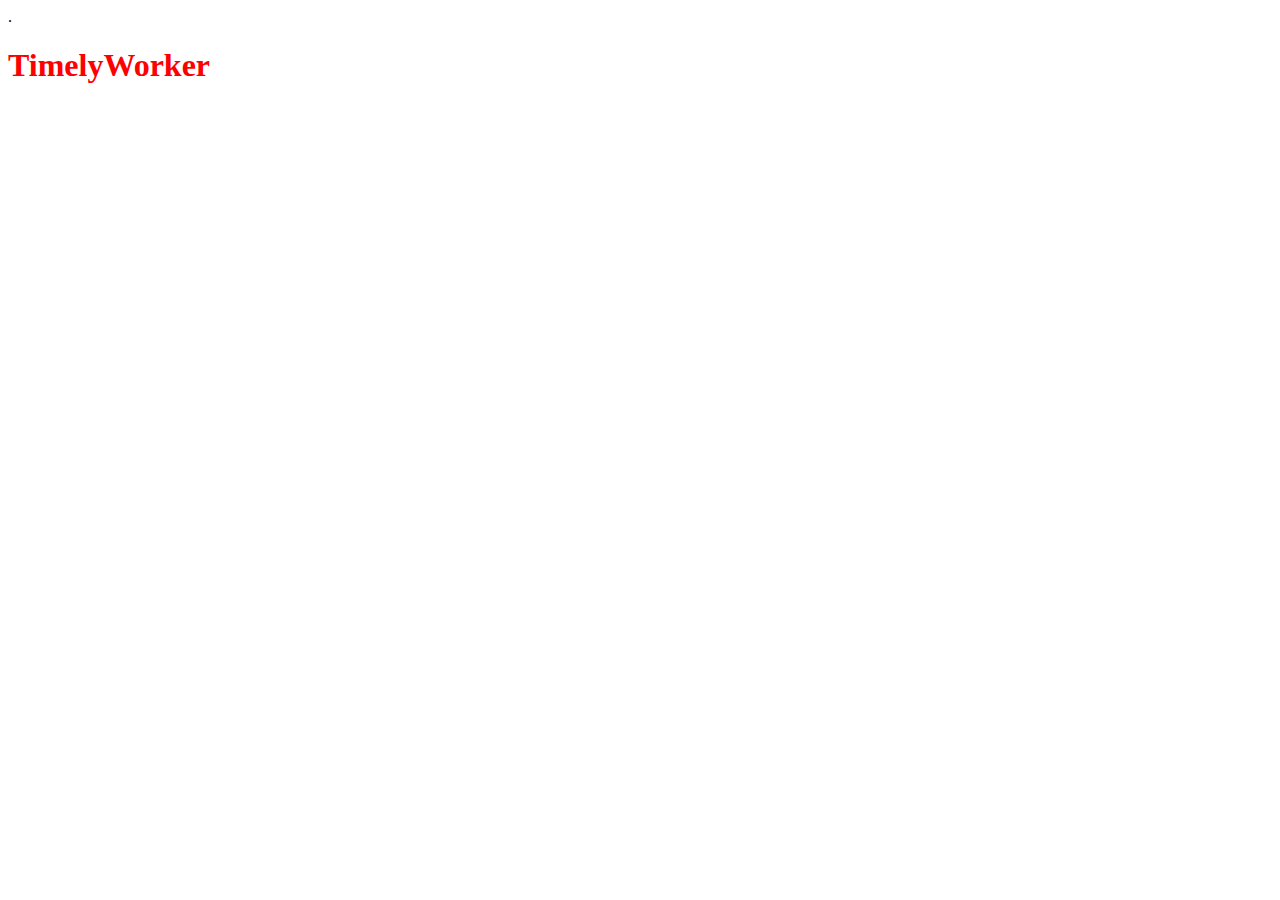
==== public/index.html @ bf670198 "first commit" ====
<!DOCTYPE html>
<html>
  <head>
    <meta charset="utf-8">
    <meta name="viewport" content="width=device-width, initial-scale=1">
    <title>Welcome to Firebase Hosting</title>
    <link rel="stylesheet" href="main.css">.

    <script defer src="/__/firebase/9.13.0/firebase-app-compat.js"></script>  
    <script defer src="/__/firebase/9.13.0/firebase-database-compat.js"></script>
    <script defer src="/__/firebase/init.js?useEmulator=true"></script>
    
  </head>
  <body>
    <h1>TimelyWorker</h1>    
    <script src="main.js"></script>
  </body>
</html>
---- public/main.css ----
h1{
    color:red;
}
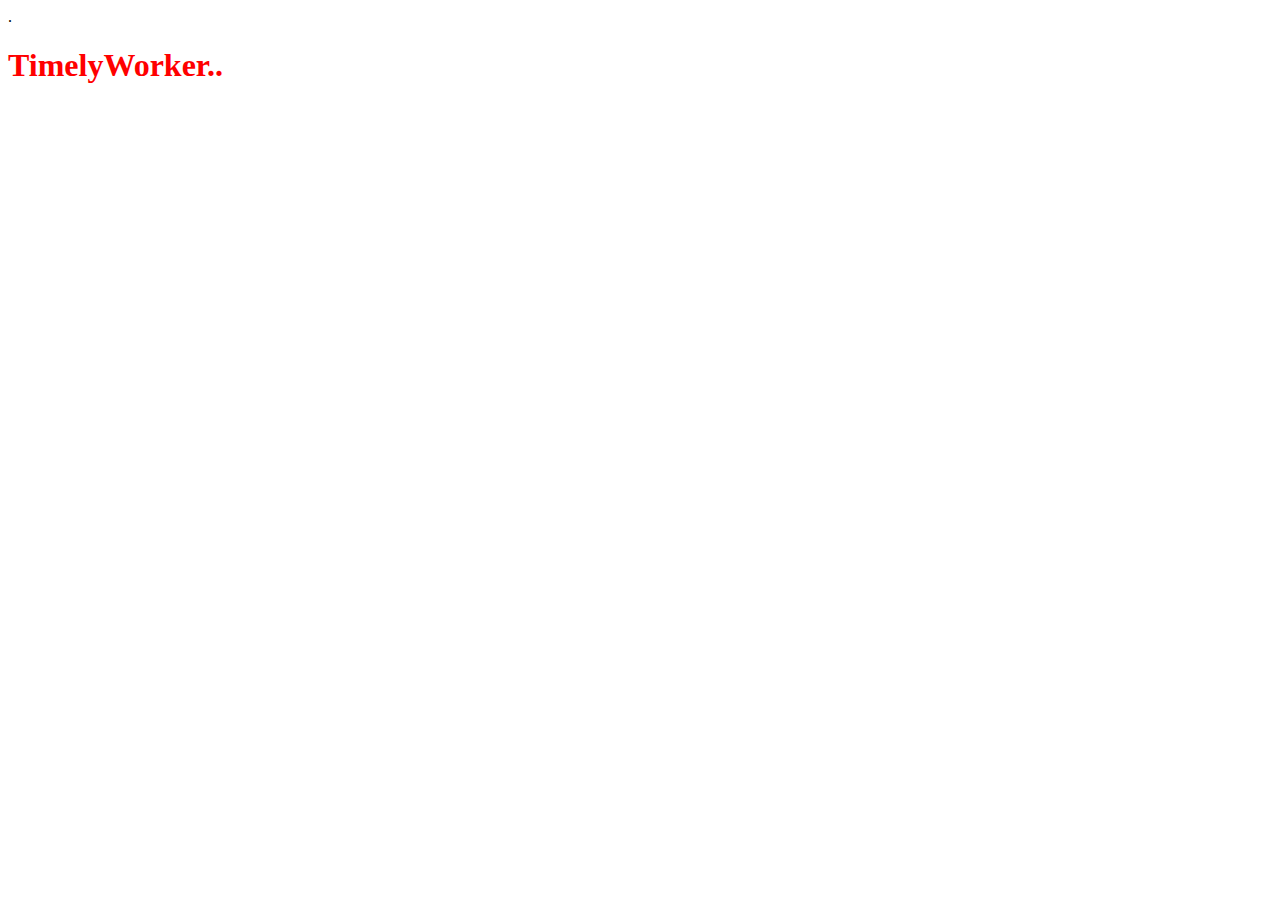
==== commit 496382c1: "change title" ====
--- a/public/index.html
+++ b/public/index.html
@@ -3,7 +3,7 @@
   <head>
     <meta charset="utf-8">
     <meta name="viewport" content="width=device-width, initial-scale=1">
-    <title>Welcome to Firebase Hosting</title>
+    <title>TimelyWorker</title>
     <link rel="stylesheet" href="main.css">.
 
     <script defer src="/__/firebase/9.13.0/firebase-app-compat.js"></script>  
@@ -12,7 +12,7 @@
     
   </head>
   <body>
-    <h1>TimelyWorker</h1>    
+    <h1>TimelyWorker..</h1>    
     <script src="main.js"></script>
   </body>
 </html>
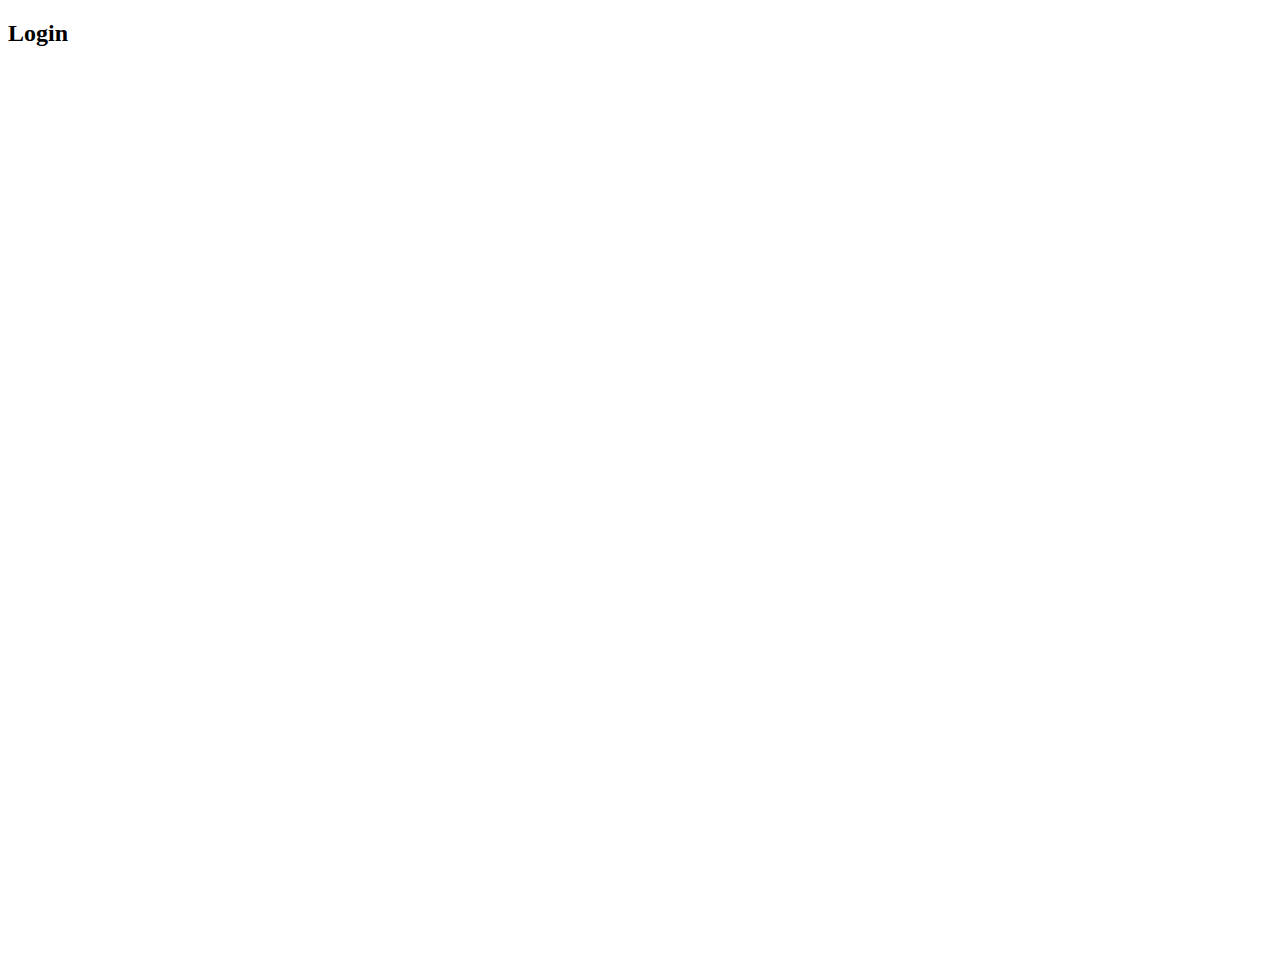
==== commit 2acfa828: "add base auth with firebase" ====
--- a/public/index.html
+++ b/public/index.html
@@ -1,18 +1,63 @@
 <!DOCTYPE html>
-<html>
+<html lang="es">
   <head>
-    <meta charset="utf-8">
-    <meta name="viewport" content="width=device-width, initial-scale=1">
-    <title>TimelyWorker</title>
-    <link rel="stylesheet" href="main.css">.
+    <meta charset="utf-8" />
+    <meta name="viewport" content="width=device-width, initial-scale=1" />
+    <title>Demo-Firmas</title>
+    <link
+      href="https://cdn.jsdelivr.net/npm/bootstrap@5.2.2/dist/css/bootstrap.min.css"
+      rel="stylesheet"
+      integrity="sha384-Zenh87qX5JnK2Jl0vWa8Ck2rdkQ2Bzep5IDxbcnCeuOxjzrPF/et3URy9Bv1WTRi"
+      crossorigin="anonymous"
+    />
+    <link rel="stylesheet" href="main.css" />
+    <script src="https://www.gstatic.com/firebasejs/ui/6.0.1/firebase-ui-auth__es.js"></script>
+    <link
+      type="text/css"
+      rel="stylesheet"
+      href="https://www.gstatic.com/firebasejs/ui/6.0.1/firebase-ui-auth.css"
+    />
+    <script defer src="/__/firebase/9.13.0/firebase-app-compat.js"></script>
+    <script defer src="/__/firebase/9.13.0/firebase-auth-compat.js"></script>
 
-    <script defer src="/__/firebase/9.13.0/firebase-app-compat.js"></script>  
-    <script defer src="/__/firebase/9.13.0/firebase-database-compat.js"></script>
     <script defer src="/__/firebase/init.js?useEmulator=true"></script>
-    
   </head>
   <body>
-    <h1>TimelyWorker..</h1>    
-    <script src="main.js"></script>
+    <h2 class="text-center mt-3">Login</h2>
+
+    <div class="container-grid">
+      <div id="firebaseui-auth-container"></div>
+    </div>
+
+    <script>
+      document.addEventListener("DOMContentLoaded", function() {
+        const ui = new firebaseui.auth.AuthUI(firebase.auth());
+
+        ui.start("#firebaseui-auth-container", {
+          queryParameterForWidgetMode: "mode",
+          queryParameterForSignInSuccessUrl: "signInSuccessUrl",
+          signInSuccessUrl: "/dashboard.html",
+          signInFlow: "popup",
+
+          signInOptions: [
+            {
+              provider: firebase.auth.EmailAuthProvider.PROVIDER_ID,
+              requireDisplayName: true
+            }
+          ],
+          callbacks: {
+            signInSuccessWithAuthResult: function(
+              currentUser,
+              credential,
+              redirectUrl
+            ) {
+              console.log(currentUser.email);
+              window.location.href = "/dashboard.html";
+              return true;
+            }
+          }
+        });
+      });
+    </script>
   </body>
 </html>
--- a/public/main.css
+++ b/public/main.css
@@ -1,3 +1,9 @@
-h1{
-    color:red;
-}+li {
+  color: blue;
+}
+
+.container-grid {
+  display: grid;
+  place-items: center;
+  min-height: 100vh;
+}
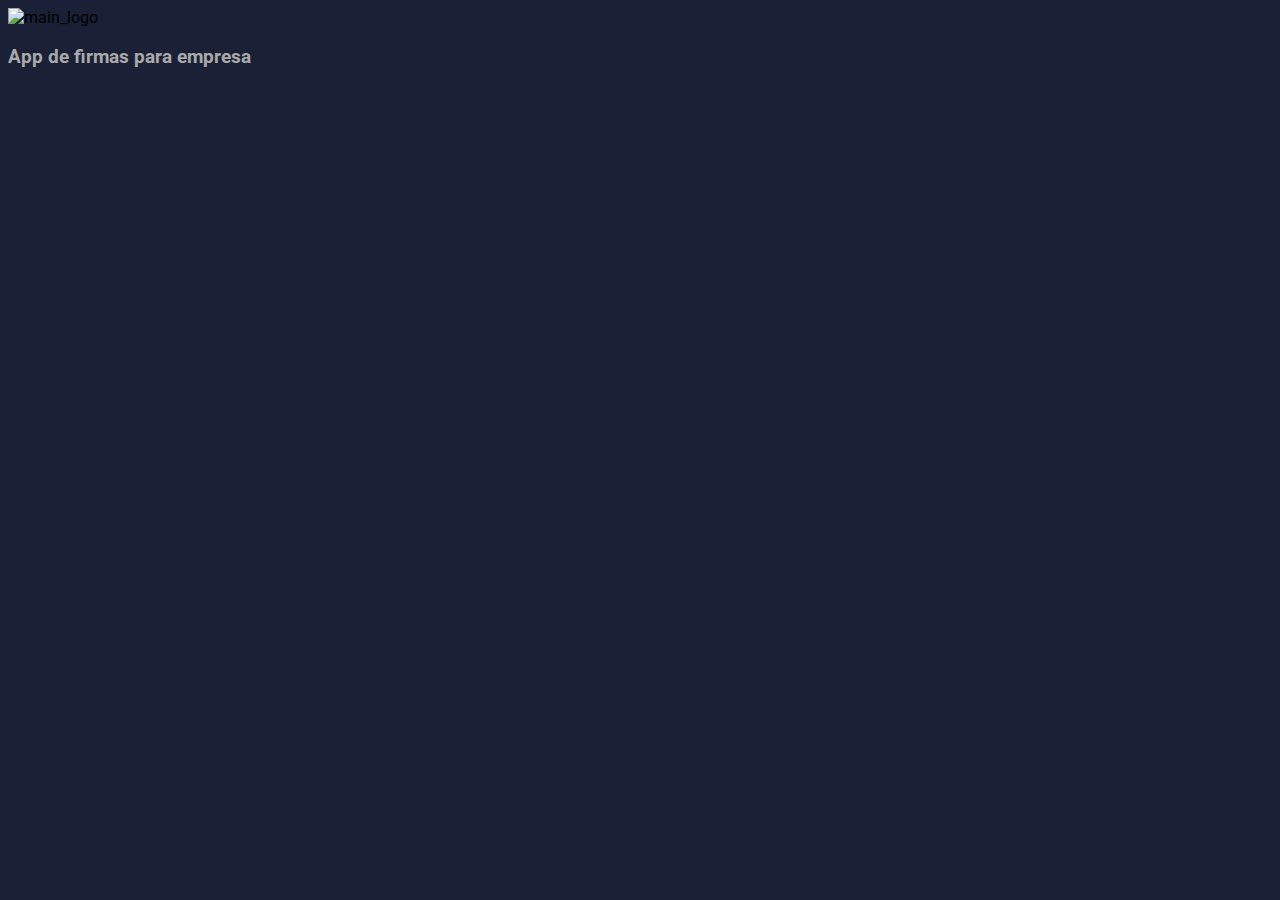
==== commit 9ce7678d: "final version" ====
--- a/public/index.html
+++ b/public/index.html
@@ -3,7 +3,15 @@
   <head>
     <meta charset="utf-8" />
     <meta name="viewport" content="width=device-width, initial-scale=1" />
-    <title>Demo-Firmas</title>
+    <title>timelyworker</title>
+    <link rel="icon" type="image/png" sizes="32x32" href="/favicon-32x32.png" />
+    <link rel="icon" type="image/png" sizes="16x16" href="/favicon-16x16.png" />
+    <link rel="icon" type="image/x-icon" href="/favicon.ico" />
+    <link
+      rel="stylesheet"
+      type="text/css"
+      href="https://fonts.googleapis.com/css?family=Roboto:300,400,500,700,900|Roboto+Slab:400,700"
+    />
     <link
       href="https://cdn.jsdelivr.net/npm/bootstrap@5.2.2/dist/css/bootstrap.min.css"
       rel="stylesheet"
@@ -23,41 +31,20 @@
     <script defer src="/__/firebase/init.js?useEmulator=true"></script>
   </head>
   <body>
-    <h2 class="text-center mt-3">Login</h2>
-
-    <div class="container-grid">
-      <div id="firebaseui-auth-container"></div>
+    <div
+      class="container-fluid d-flex min-vh-100 flex-column justify-content-center align-items-center"
+    >
+      <div class="row">
+        <img
+          src="../assets/logo.svg"
+          class="main-logo border-bottom border-secondary pb-3"
+          alt="main_logo"
+        />
+      </div>
+      <h3 class="mt-5" style="color: darkgray">App de firmas para empresa</h3>
+      <div class="mt-5" id="firebaseui-auth-container"></div>
     </div>
 
-    <script>
-      document.addEventListener("DOMContentLoaded", function() {
-        const ui = new firebaseui.auth.AuthUI(firebase.auth());
-
-        ui.start("#firebaseui-auth-container", {
-          queryParameterForWidgetMode: "mode",
-          queryParameterForSignInSuccessUrl: "signInSuccessUrl",
-          signInSuccessUrl: "/dashboard.html",
-          signInFlow: "popup",
-
-          signInOptions: [
-            {
-              provider: firebase.auth.EmailAuthProvider.PROVIDER_ID,
-              requireDisplayName: true
-            }
-          ],
-          callbacks: {
-            signInSuccessWithAuthResult: function(
-              currentUser,
-              credential,
-              redirectUrl
-            ) {
-              console.log(currentUser.email);
-              window.location.href = "/dashboard.html";
-              return true;
-            }
-          }
-        });
-      });
-    </script>
+    <script src="main.js"></script>
   </body>
 </html>
--- a/public/main.css
+++ b/public/main.css
@@ -1,3 +1,7 @@
+body {
+  background: #1a2035;
+  font-family: "Roboto";
+}
 li {
   color: blue;
 }
@@ -7,3 +11,40 @@
   place-items: center;
   min-height: 100vh;
 }
+
+.firebaseui-container.mdl-card {
+  border-radius: 10px;
+  box-shadow: 0px 0px 14px 0px rgba(255, 255, 255, 1);
+}
+
+.main-logo {
+  max-width: 400px;
+}
+
+@media screen and (min-width: 600px) {
+  .main-logo {
+    max-width: 600px;
+  }
+}
+
+.min-vh-75 {
+  min-height: 75vh;
+}
+
+div.float-init {
+  position: absolute !important;
+  left: 0 !important;
+}
+
+.dark-version .form-control,
+body.dark-version {
+  color: #000000 !important;
+}
+
+hr.horizontal.dark {
+  background: white;
+}
+
+.mb-200 {
+  margin-bottom: 200px !important;
+}
